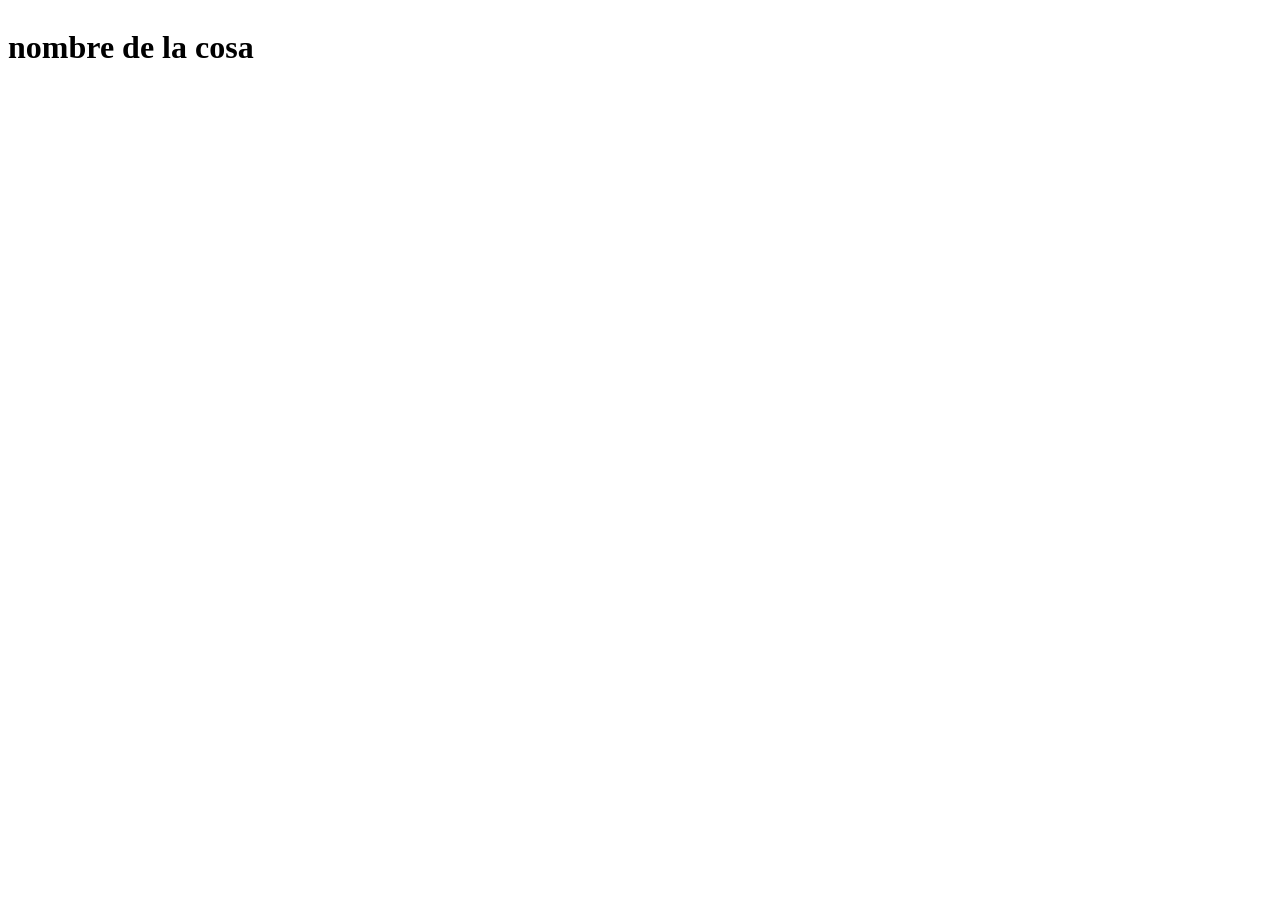
==== index.html @ 535c948b "base de pantallas agregadas" ====
<!DOCTYPE html>
<html lang="en">
<head>
    <meta charset="UTF-8">
    <meta name="viewport" content="width=device-width, initial-scale=1.0">
    <title>Nombre de la pag</title>
    <!-- <link rel="icon" type="image/png" href="assets/"> Icono de la página acá-->
    <link rel="stylesheet" href="index.css">
    <script src="index.js"></script>
</head>

<body>
    <header>
        <img id="logo-en-nav">
        <h1>nombre de la cosa</h1>
        <nav>
            <a href="pages/admin/admin.html"></a>
        </nav>
    </header>

    <main>

    </main>
    
</body>
</html>
---- index.css ----
header {
    display: flex;
}
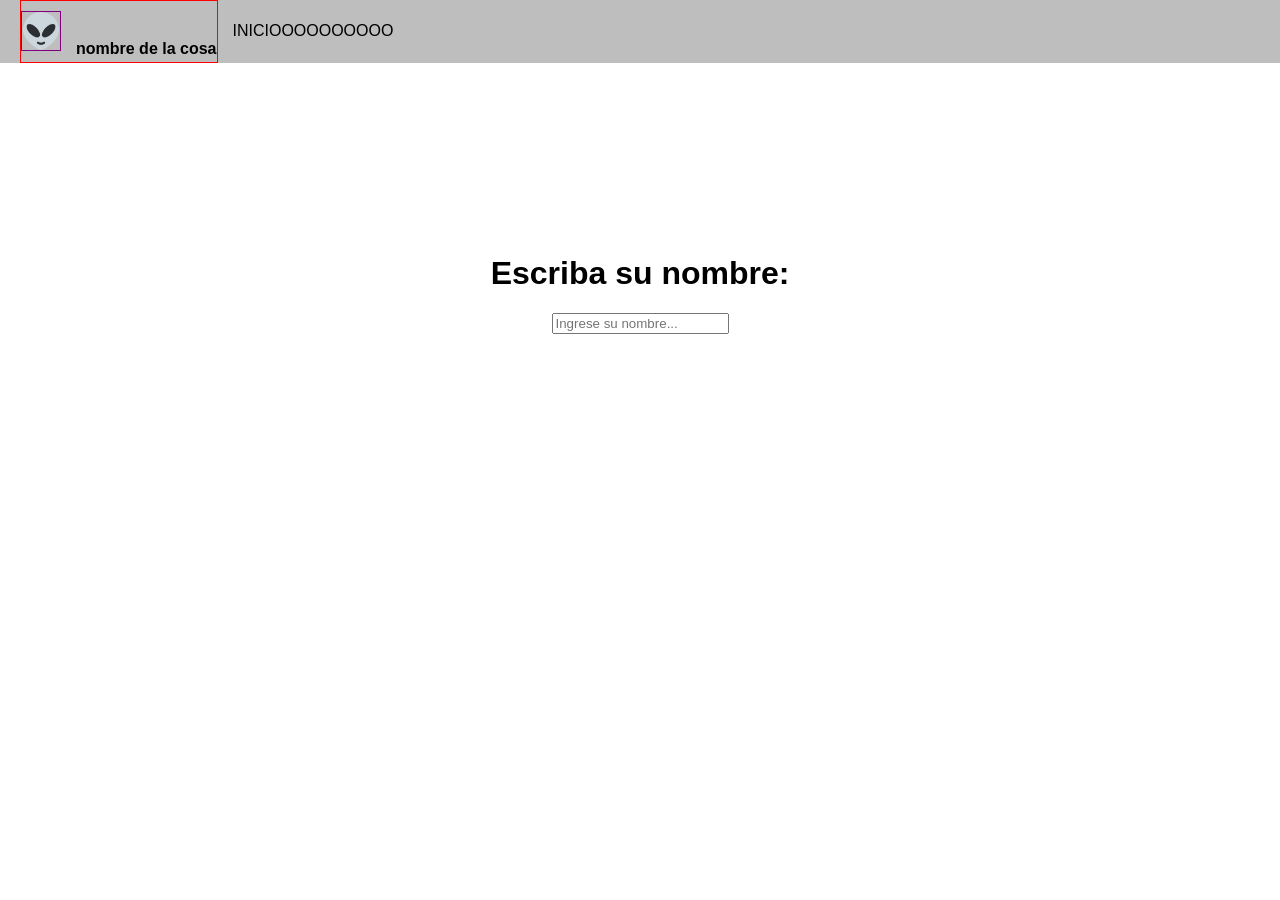
==== commit dd3fc916: "Layout base" ====
--- a/index.html
+++ b/index.html
@@ -4,21 +4,26 @@
     <meta charset="UTF-8">
     <meta name="viewport" content="width=device-width, initial-scale=1.0">
     <title>Nombre de la pag</title>
-    <!-- <link rel="icon" type="image/png" href="assets/"> Icono de la página acá-->
+    <link rel="icon" type="image/png" href="../assets/icono/favicon.ico">
     <link rel="stylesheet" href="index.css">
     <script src="index.js"></script>
 </head>
 
 <body>
     <header>
-        <img id="logo-en-nav">
-        <h1>nombre de la cosa</h1>
+        <div id="logo-y-nombre">
+            <img src="assets/icono/icono.png" id="logo">
+            <h4>nombre de la cosa</h4>
+        </div>
         <nav>
+            <a href="pages/Inicio/inicio.html">INICIOOOOOOOOOO</a>
             <a href="pages/admin/admin.html"></a>
         </nav>
     </header>
 
     <main>
+        <h1>Escriba su nombre:</h1>
+        <input type="text" placeholder="Ingrese su nombre..." id="barra-nombre">
 
     </main>
     
--- a/index.css
+++ b/index.css
@@ -1,3 +1,46 @@
+* {
+    box-sizing: border-box;
+}
+
+body {
+    font-family: Arial, Helvetica, sans-serif;
+    background-color: rgb(255, 255, 255);
+    color: black;
+    margin: 0;
+}
+
 header {
     display: flex;
+    background-color: rgb(190, 190, 190);
+    align-items: center;
+    padding: 0px 20px;
+    gap: 15px;
+}
+
+#logo-y-nombre {
+    display: flex;
+    border: 1px solid red;
+    align-items: center;
+    gap: 15px;
+}
+
+#logo {
+    height: 40px;
+    width: auto;
+    border: 1px solid purple;
+}
+
+h4 {
+    position: relative;
+    top: 18px;
+}
+
+a , a:active, a:link{
+    text-decoration: none;
+    color: black;
+}
+
+main {
+    margin: 15%;
+    text-align: center;
 }
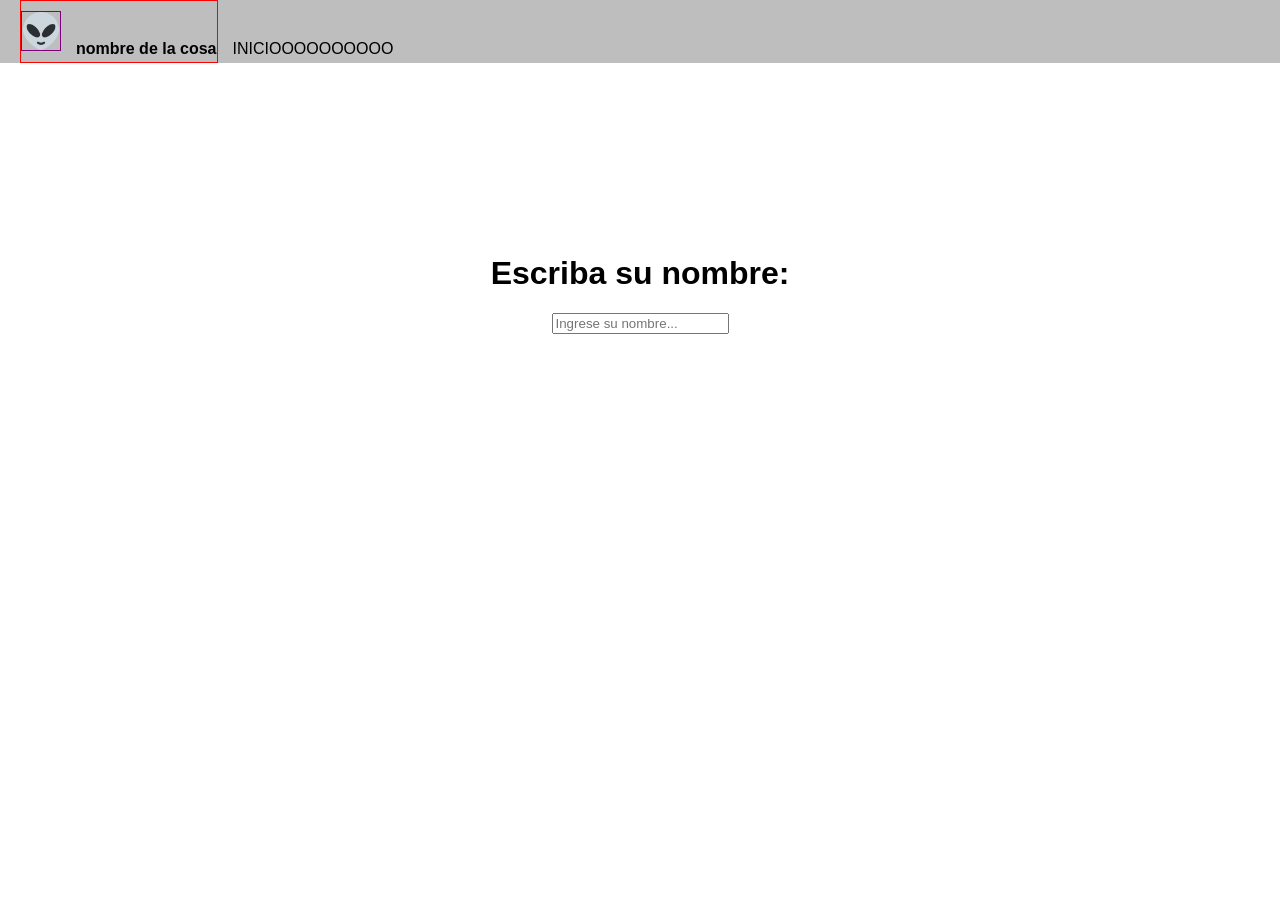
==== commit 601f0144: "Reestructurado de directorios y optimizacion de cantidad de archivos." ====
--- a/index.html
+++ b/index.html
@@ -5,8 +5,8 @@
     <meta name="viewport" content="width=device-width, initial-scale=1.0">
     <title>Nombre de la pag</title>
     <link rel="icon" type="image/png" href="../assets/icono/favicon.ico">
-    <link rel="stylesheet" href="index.css">
-    <script src="index.js"></script>
+    <link rel="stylesheet" href="src/index.css">
+    <script src="src/index.js"></script>
 </head>
 
 <body>
@@ -16,8 +16,8 @@
             <h4>nombre de la cosa</h4>
         </div>
         <nav>
-            <a href="pages/Inicio/inicio.html">INICIOOOOOOOOOO</a>
-            <a href="pages/admin/admin.html"></a>
+            <a href="pages/cliente/inicio.html">INICIOOOOOOOOOO</a>
+            <a href="pages/admin/admin.ejs"></a>
         </nav>
     </header>
 
--- a/src/index.css
+++ b/src/index.css
@@ -0,0 +1,74 @@
+/*************************************************************/
+/* Layout base */
+/*************************************************************/
+
+* {
+    box-sizing: border-box;
+}
+
+body {
+    font-family: Arial, Helvetica, sans-serif;
+    background-color: rgb(255, 255, 255);
+    color: black;
+    margin: 0;
+}
+
+header {
+    display: flex;
+    background-color: rgb(190, 190, 190);
+    align-items: center;
+    padding: 0px 20px;
+    gap: 15px;
+}
+
+#logo-y-nombre {
+    display: flex;
+    border: 1px solid red;
+    align-items: center;
+    gap: 15px;
+}
+
+#logo {
+    height: 40px;
+    width: auto;
+    border: 1px solid purple;
+}
+
+h4, nav {
+    position: relative;
+    top: 18px;
+}
+
+a , a:active, a:link{
+    text-decoration: none;
+    color: black;
+}
+
+main {
+    margin: 15%;
+    text-align: center;
+}
+/*************************************************************/
+/* Header general */
+/*************************************************************/
+.menu-izquierda {
+    border: 1px solid blue;
+}
+
+.menu-derecha {
+    display: flex;
+    border: 1px solid green;
+    margin-left: auto;
+}
+
+.menu-izquierda button {
+    background: none;
+    border: none;
+    padding: 0;
+    font: inherit;
+    color: inherit;
+    cursor: pointer;
+}
+/*************************************************************/
+
+/*************************************************************/
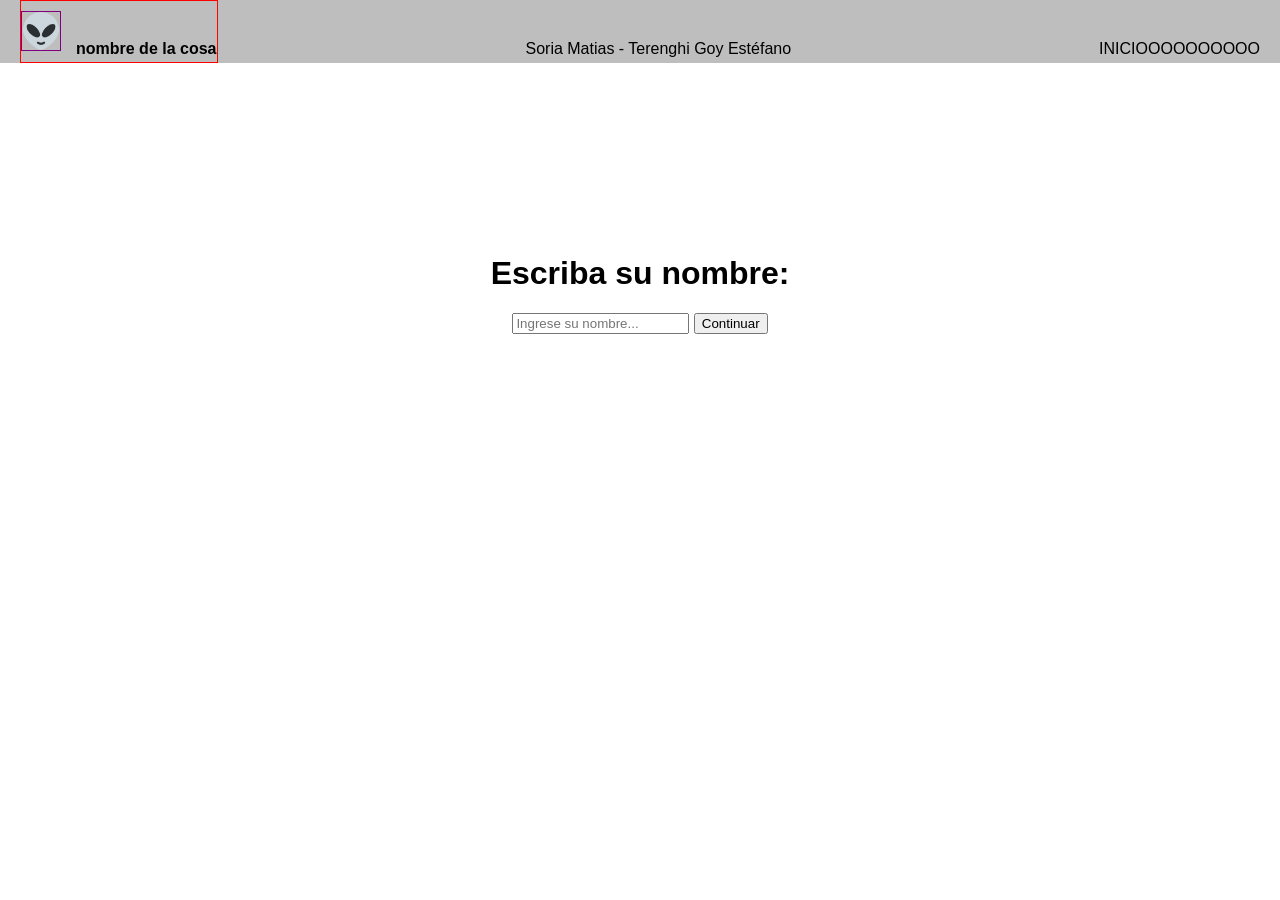
==== commit 8eb7a742: "Pequeña correcion de estructura en html. Agregado nombre de alumnos. Correción de direccion al botón" ====
--- a/index.html
+++ b/index.html
@@ -1,12 +1,12 @@
 <!DOCTYPE html>
-<html lang="en">
+<html lang="es">
 <head>
     <meta charset="UTF-8">
     <meta name="viewport" content="width=device-width, initial-scale=1.0">
     <title>Nombre de la pag</title>
-    <link rel="icon" type="image/png" href="../assets/icono/favicon.ico">
+    <link rel="icon" href="assets/icono/favicon.ico">
     <link rel="stylesheet" href="src/index.css">
-    <script src="src/index.js"></script>
+    <script src="src/index.js" defer></script>
 </head>
 
 <body>
@@ -15,16 +15,17 @@
             <img src="assets/icono/icono.png" id="logo">
             <h4>nombre de la cosa</h4>
         </div>
+        <p class="menu-medio">Soria Matias - Terenghi Goy Estéfano</p>
         <nav>
             <a href="pages/cliente/inicio.html">INICIOOOOOOOOOO</a>
-            <a href="pages/admin/admin.ejs"></a>
+            <a href="pages/admin/login.ejs"></a>
         </nav>
     </header>
 
     <main>
         <h1>Escriba su nombre:</h1>
         <input type="text" placeholder="Ingrese su nombre..." id="barra-nombre">
-
+        <button type="submit">Continuar</button>
     </main>
     
 </body>
--- a/src/index.css
+++ b/src/index.css
@@ -55,6 +55,13 @@
     border: 1px solid blue;
 }
 
+.menu-medio {
+    display: flex;
+    margin: 0 auto 0 auto;
+    position: relative;
+    top: 18px;
+}
+
 .menu-derecha {
     display: flex;
     border: 1px solid green;
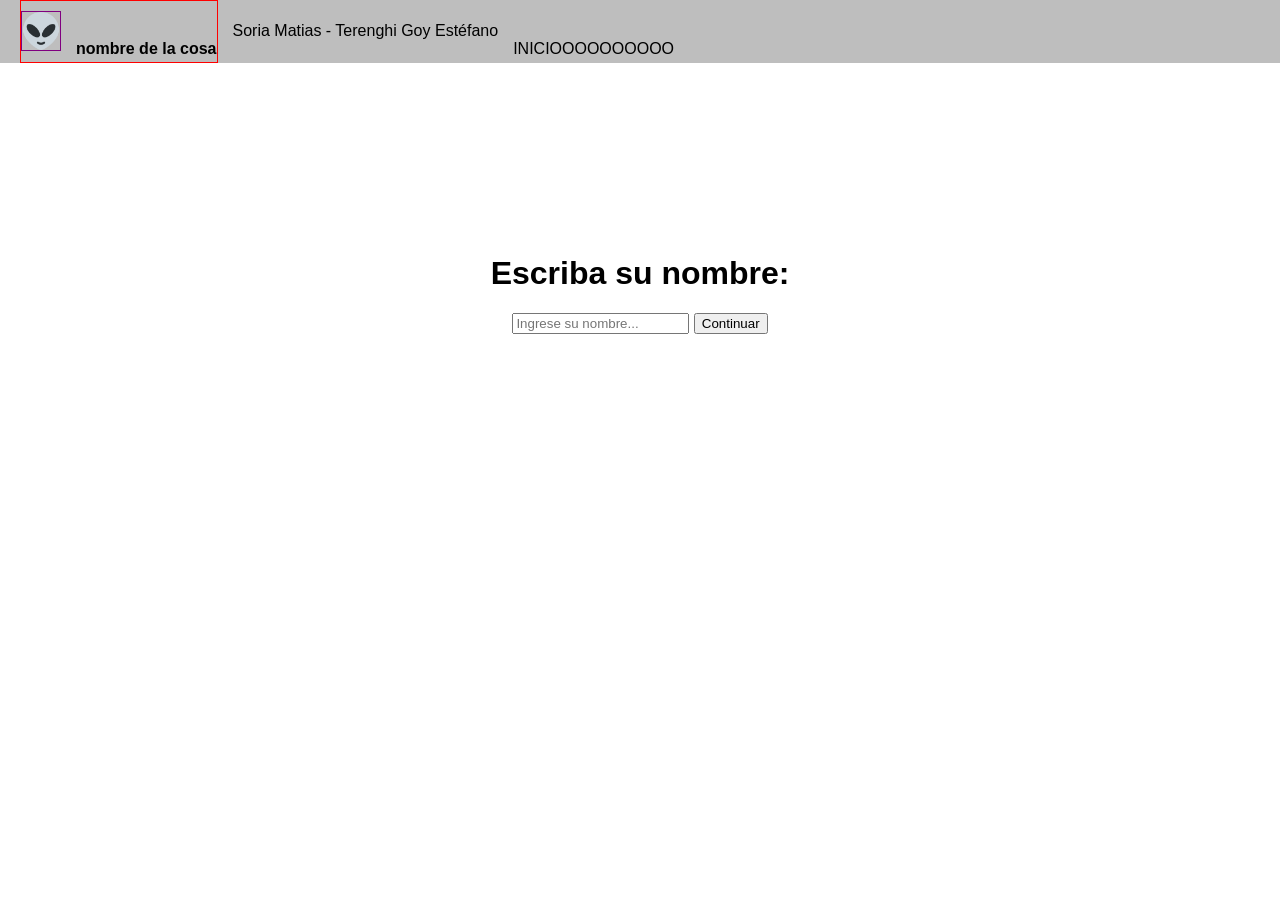
==== commit cafa3fc6: "correción de referencias js y css de index a main." ====
--- a/index.html
+++ b/index.html
@@ -5,8 +5,8 @@
     <meta name="viewport" content="width=device-width, initial-scale=1.0">
     <title>Nombre de la pag</title>
     <link rel="icon" href="assets/icono/favicon.ico">
-    <link rel="stylesheet" href="src/index.css">
-    <script src="src/index.js" defer></script>
+    <link rel="stylesheet" href="src/main.css">
+    <script src="src/main.js" defer></script>
 </head>
 
 <body>
--- a/src/main.css
+++ b/src/main.css
@@ -0,0 +1,81 @@
+/*************************************************************/
+/* Layout base */
+/*************************************************************/
+
+* {
+    box-sizing: border-box;
+}
+
+body {
+    font-family: Arial, Helvetica, sans-serif;
+    background-color: rgb(255, 255, 255);
+    color: black;
+    margin: 0;
+}
+
+header {
+    display: flex;
+    background-color: rgb(190, 190, 190);
+    align-items: center;
+    padding: 0px 20px;
+    gap: 15px;
+}
+
+#logo-y-nombre {
+    display: flex;
+    border: 1px solid red;
+    align-items: center;
+    gap: 15px;
+}
+
+#logo {
+    height: 40px;
+    width: auto;
+    border: 1px solid purple;
+}
+
+h4, nav {
+    position: relative;
+    top: 18px;
+}
+
+a , a:active, a:link{
+    text-decoration: none;
+    color: black;
+}
+
+main {
+    margin: 15%;
+    text-align: center;
+}
+/*************************************************************/
+/* Header general */
+/*************************************************************/
+#menu-izquierda {
+    border: 1px solid blue;
+}
+
+#menu-medio {
+    display: flex;
+    margin: 0 auto 0 auto;
+    position: relative;
+    top: 18px;
+}
+
+#menu-derecha {
+    display: flex;
+    border: 1px solid green;
+    margin-left: auto;
+}
+
+#menu-izquierda button {
+    background: none;
+    border: none;
+    padding: 0;
+    font: inherit;
+    color: inherit;
+    cursor: pointer;
+}
+/*************************************************************/
+
+/*************************************************************/
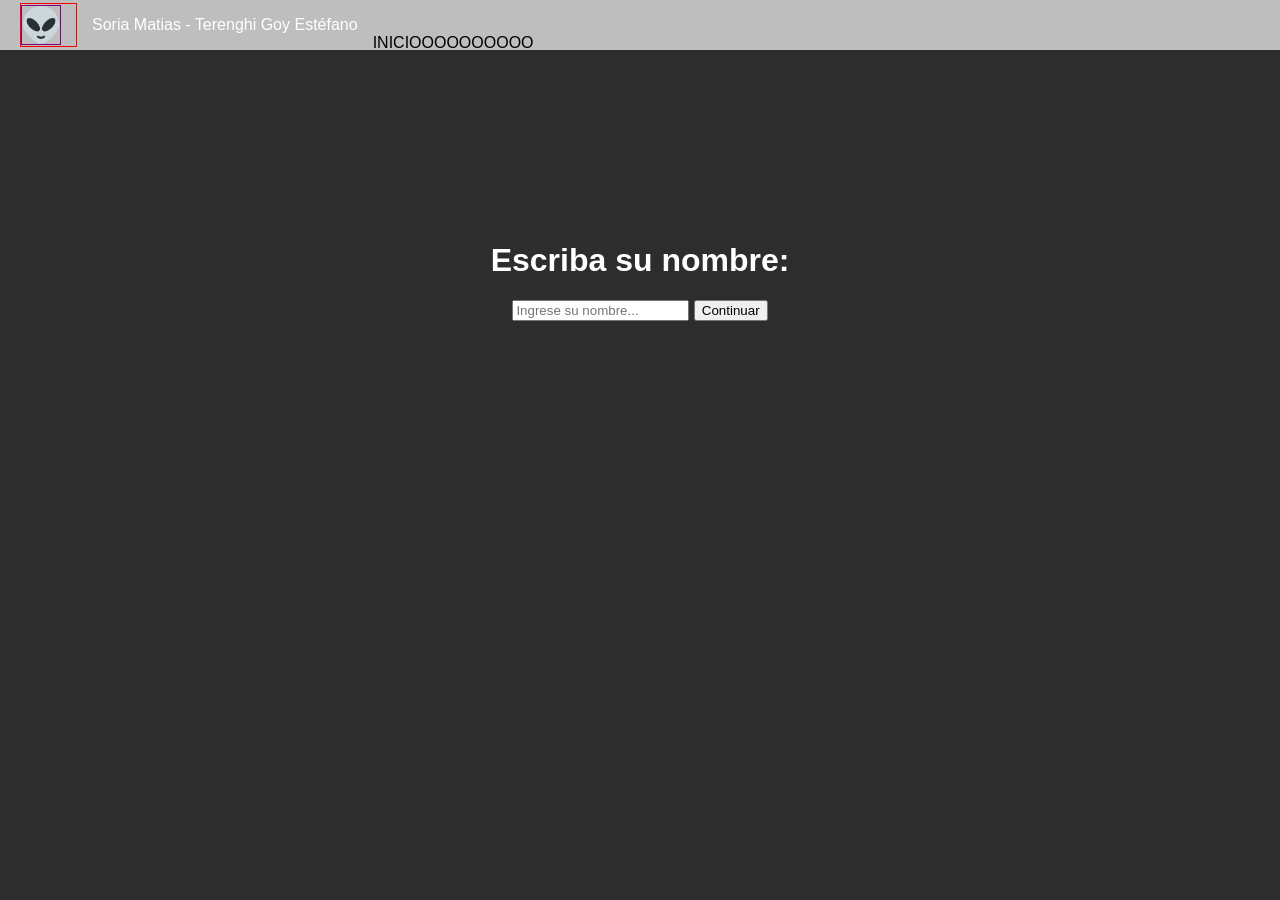
==== commit a85ec71e: "logica de nombre, inicio de estilos" ====
--- a/index.html
+++ b/index.html
@@ -13,7 +13,7 @@
     <header>
         <div id="logo-y-nombre">
             <img src="assets/icono/icono.png" id="logo">
-            <h4>nombre de la cosa</h4>
+            <h4 id="nombre"></h4>
         </div>
         <p class="menu-medio">Soria Matias - Terenghi Goy Estéfano</p>
         <nav>
@@ -24,8 +24,8 @@
 
     <main>
         <h1>Escriba su nombre:</h1>
-        <input type="text" placeholder="Ingrese su nombre..." id="barra-nombre">
-        <button type="submit">Continuar</button>
+        <input type="text" placeholder="Ingrese su nombre..." id="input-nombre">
+        <button id="btn-continuar">Continuar</button>
     </main>
     
 </body>
--- a/src/main.css
+++ b/src/main.css
@@ -8,9 +8,9 @@
 
 body {
     font-family: Arial, Helvetica, sans-serif;
-    background-color: rgb(255, 255, 255);
-    color: black;
     margin: 0;
+    background-color: #2e2d2d;
+    color: white;
 }
 
 header {
@@ -34,12 +34,15 @@
     border: 1px solid purple;
 }
 
-h4, nav {
+h4,
+nav {
     position: relative;
     top: 18px;
 }
 
-a , a:active, a:link{
+a,
+a:active,
+a:link {
     text-decoration: none;
     color: black;
 }
@@ -48,6 +51,7 @@
     margin: 15%;
     text-align: center;
 }
+
 /*************************************************************/
 /* Header general */
 /*************************************************************/
@@ -76,6 +80,37 @@
     color: inherit;
     cursor: pointer;
 }
+
+
+/*************************************************************/
+/* Productos JS */
 /*************************************************************/
 
-/*************************************************************/+ul{
+    list-style: none;
+    padding: 0;
+    margin: 0;
+    display: flex;
+    justify-content: center; 
+    gap: 20px;            
+    width: 100%;
+}
+
+#contenedor-productos {
+    display: flex;
+    flex-wrap: wrap;
+    border: 1px solid red;
+    justify-content: center;
+}
+
+.producto {
+    list-style: none;
+    border: 1px solid black;
+    width: 300px;
+    padding: 30px;
+}
+
+.producto img{
+    width: 100%;
+    
+}
